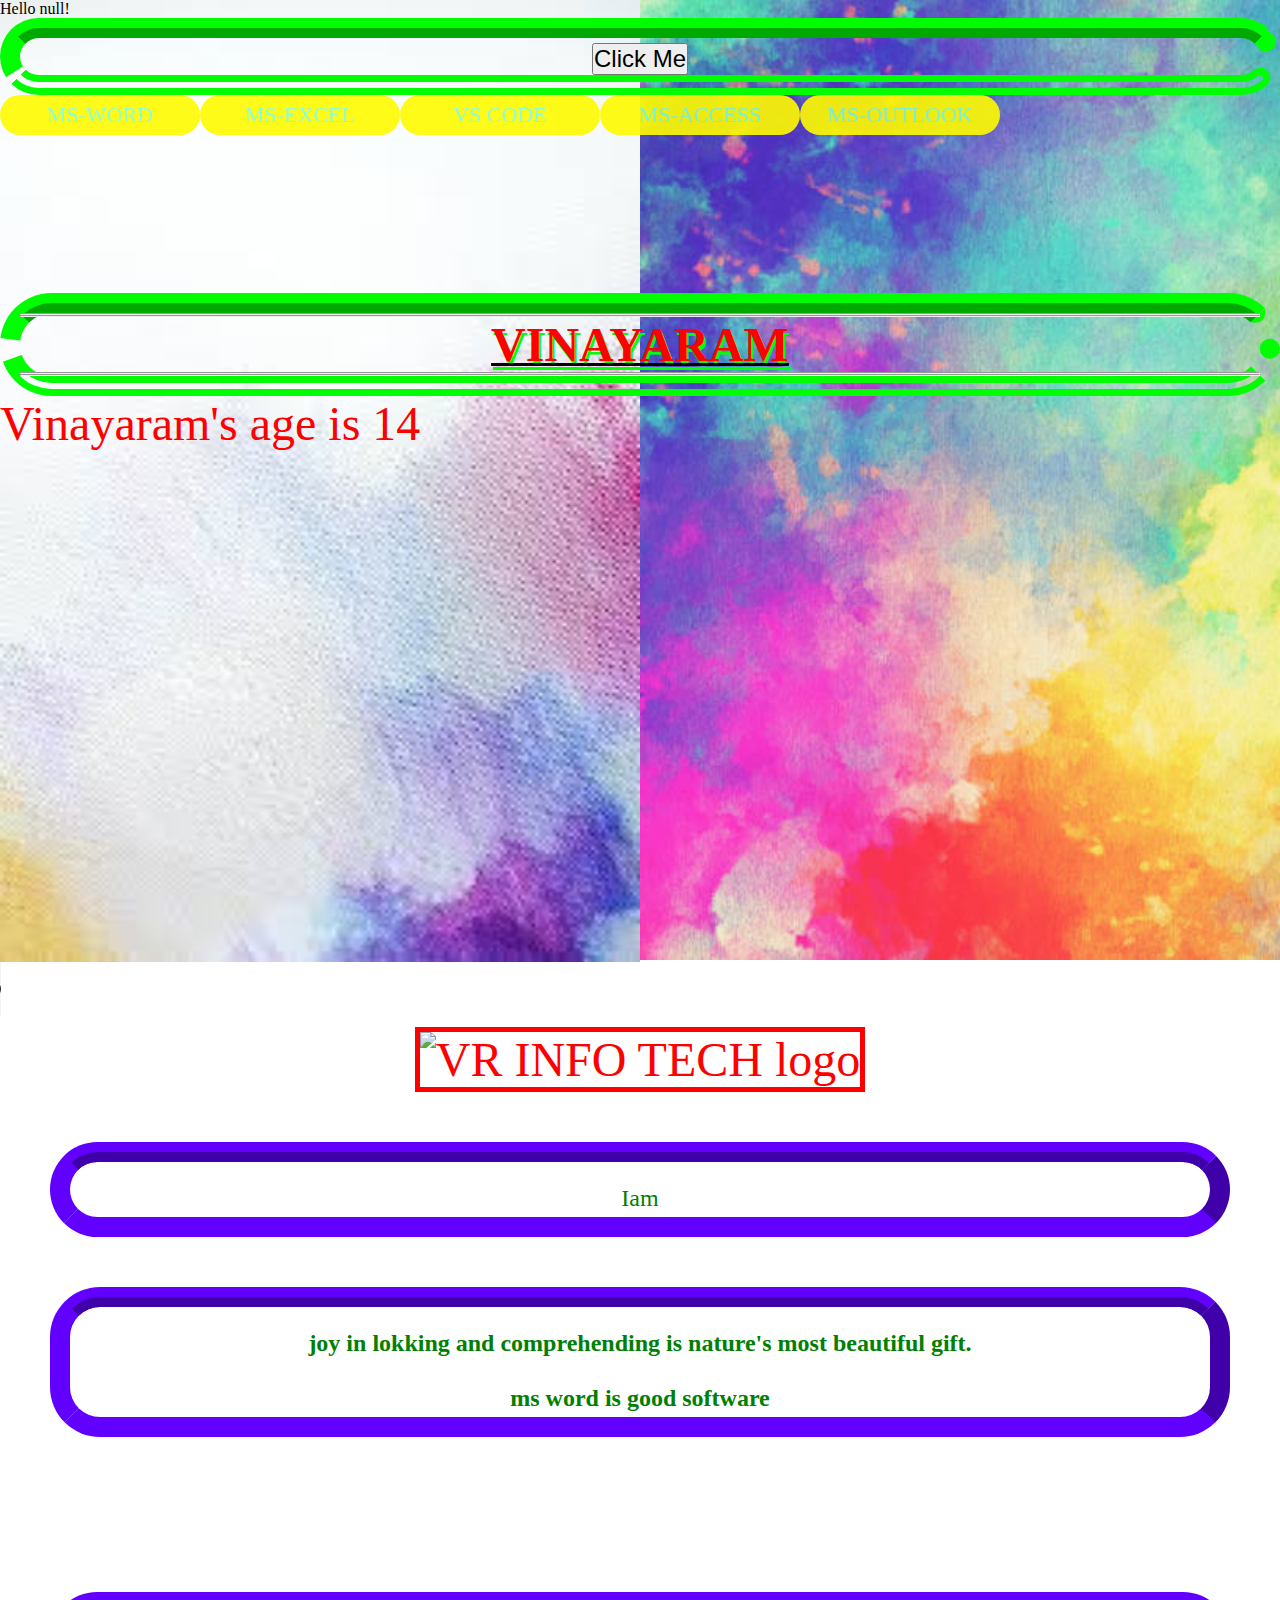
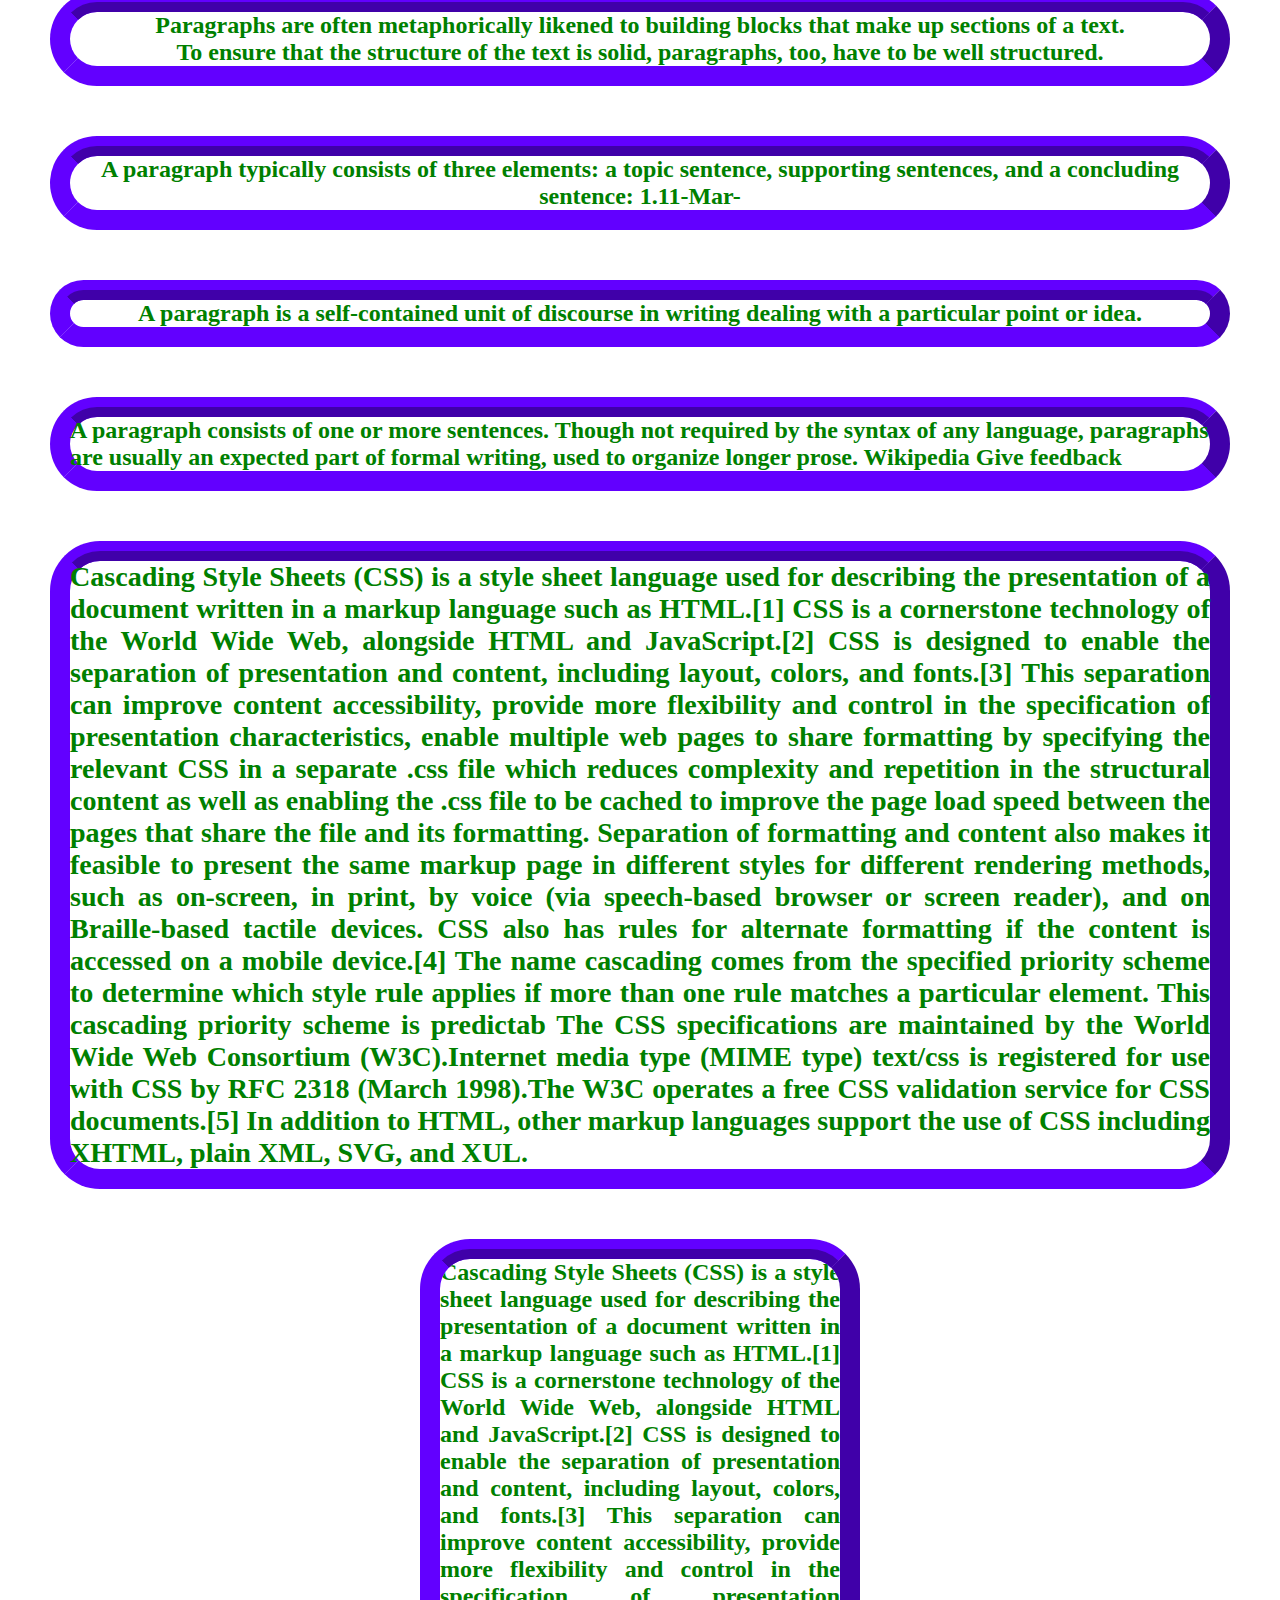
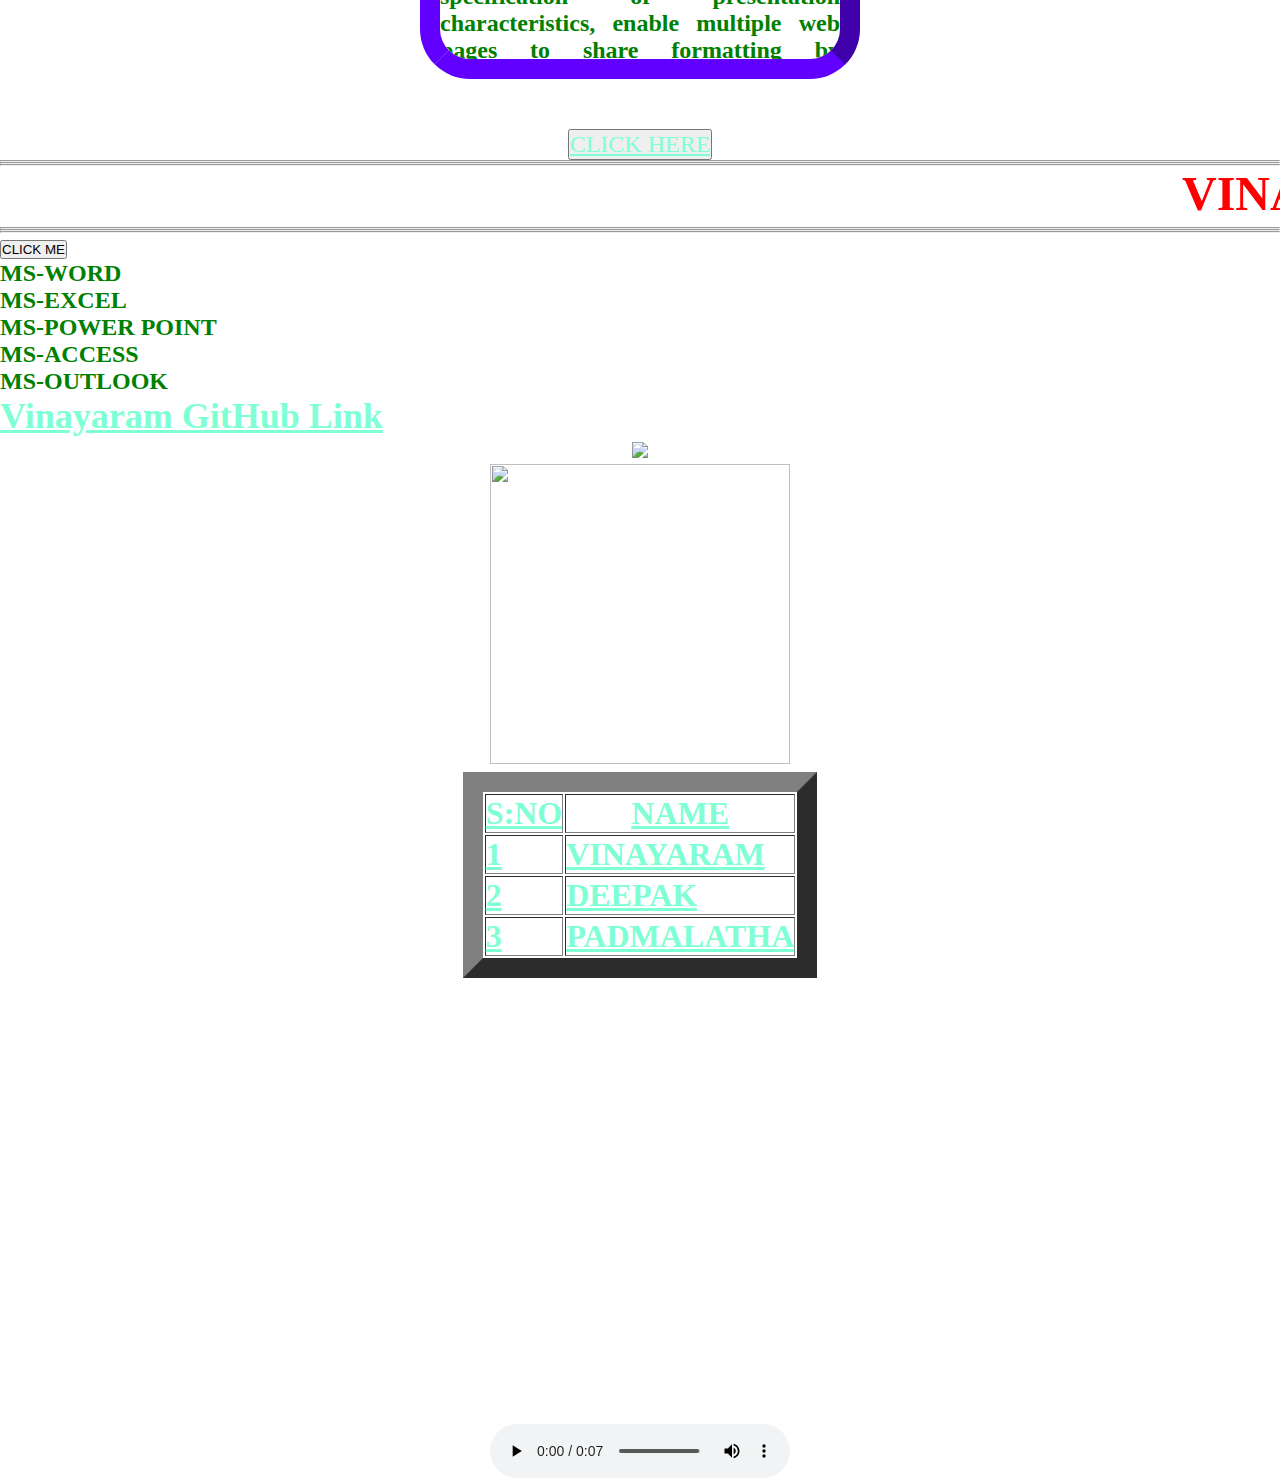
==== demo.html @ 648fa022 "Add files via upload" ====
<!DOCTYPE html>
<html lang="eng">
<meta charset="UTF-8">
<head>
    <style>
        a:link{
            color:aquamarine;   
           }
           a:hover{
               color:red;    
           }
        p::selection{
            color:seashell;
            background-color: rgb(114, 96, 231);
            }   
        h1{ 
                 border:20px  rgb(0, 253, 0);
                 border-style: ridge dotted double dashed;
                 border-radius:500px;
                 text-decoration:underline;
                 text-shadow:2px 4px rgb(0, 255, 0);
         } 
        p{
           margin:50px;
        } 
        p{
                 border:20px  rgb(97, 0, 253);
                 border-style: ridge outset inset outset;
                 border-radius:50px;
        }
        body{
             background-image: url('images.png'), url('istockphoto-887755698-612x612.png');
             background-repeat: no-repeat no-repeat;
             background-position:left top, right top;
             background-size:50% ;
            }
        h3{
            text-align: justify;
        }    
        #first{
           height: 400px;
           width: 400px;
           text-align: justify;
           overflow: scroll;
        } 
        #second li {
          float:left;
          width:200px;
          background-color: rgb(255, 251, 0);
          text-align: center;
          line-height: 40px;
          border-radius: 20px;
          font-size: 22px;
          list-style: none;
          height: 40px;
          opacity: 0.9;
        }
        ul li a{
            text-decoration: none;
          }
        *{
            margin: 0px;
            padding:0px;
        }
        ul li ul{
        display:none;
        }
        ul li:hover > ul{
        display: block;
        }    
        ul li:hover{
         background-color: rgb(170, 250, 11);
         color:white;
        }  
        </style>

    <script>

        ram = {name:"Vinayaram's", age:14};
 
        function myfunction(){
    
    document.getElementById("demo").innerHTML = "VR INFO TECH TELUGU";
 }
 alert("THIS PAGE IS SAFE");

  var uid = prompt ("Please Enter Your Name:","");
  document.write("Hello " + uid+"!");

     </script>

<title>VINAYARAM</title>
<center><h1><button type="button" onclick="myfunction()" ><font size="5">Click Me</button></font></center></h1>    
<ul id="second">
<li><a href="#">MS-WORD</li></a>
<li><a href="#">MS-EXCEL</li></a>
<li><a href="#">VS CODE</a>
<ul>
<li><a href="#">HTML</li></a>
<li><a href="#">CSS</li></a>
<li><a href="#">JAVASCRIPT</li></a>
<li><a href="#">REACT.JS</li></a>
</ul>

</li>
<li><a href="#">MS-ACCESS</li></a>
<li><a href="#">MS-OUTLOOK</li></ol></ul></ul></a>
<br><br><br><br><br><br><br><br><br><br><br><head><h1 id="demo"><center><font size="10"color="red"face="bold"><hr><hr>VINAYARAM<hr><hr></h1></head>
<body>
    <script>

        document.write(ram.name +" " + "age is" + " " + ram.age)

   </script>

<center> <iframe width="1000" height="500" src="https://www.youtube.com/embed/4HxG9aj_v5Q" frameborder="0" allow="accelerometer; autoplay; clipboard-write; encrypted-media; gyroscope; picture-in-picture" allowfullscreen></iframe></center>
    <audio controls>
        <source src = "yt1s.com - DVLM x Free Fire Rampage  Themed Song Official Collaboration.mp3">
 
    </audio> 

 </h2>
<center><img src="C:\Users\VINAY\OneDrive\Pictures\YouTube logos & Pictures\Screenshot_2020_1212_07420-1.png"""width="350px"height="200" title="VR INFO TECH logo" border="5"></center>
<P align="center"><font size="5" color="green" face="bold">Iam
<h4><p align="center"><font size="5" color="green" face="bold">joy in lokking and comprehending is nature's most beautiful gift.<br>ms word is good software</p>
<br><p align="center">Paragraphs are often metaphorically likened to building blocks that make up sections of a text.<br> To ensure that the structure of the text is solid, paragraphs, too, have to be well structured.
<p align="center">A paragraph typically consists of three elements: a topic sentence, supporting sentences, and a concluding sentence: 1.11-Mar- <h4><p align="center">A paragraph is a self-contained unit of discourse in writing dealing with a particular point or idea.<p>
 A paragraph consists of one or more sentences. Though not required by the syntax of any language, paragraphs are usually an expected part of formal writing, used to organize longer prose. Wikipedia
Give feedback<center>
<h3><p><b>Cascading Style Sheets (CSS) is a style sheet language used for describing the presentation of a document written in a markup language such as HTML.[1]</b><b> CSS is a cornerstone technology of the World Wide Web, alongside HTML and JavaScript.[2]</b>
<b> CSS is designed to enable the separation of presentation and content, including layout, colors, and fonts.[3] <b>This separation can improve content accessibility, provide more flexibility and control in the specification of presentation characteristics, enable multiple web pages to share formatting by specifying the relevant CSS in a separate .css file which reduces complexity and repetition in the structural content as well as enabling the .css file to be cached to improve the page load speed between the pages that share the file and its formatting.</b>
<b>Separation of formatting and content also makes it feasible to present the same markup page in different styles for different rendering methods, such as on-screen, in print, by voice (via speech-based browser or screen reader), and on Braille-based tactile devices.</b><b> CSS also has rules for alternate formatting if the content is accessed on a mobile device.[4]</b>
<b>The name cascading comes from the specified priority scheme to determine which style rule applies if more than one rule matches a particular element. This cascading priority scheme is predictab
<b>The CSS specifications are maintained by the World Wide Web Consortium (W3C).</b>Internet media type (MIME type) text/css is registered for use with CSS by RFC 2318 (March 1998).</b><b>The W3C operates a free CSS validation service for CSS documents.[5]</b>
<b>In addition to HTML, other markup languages support the use of CSS including XHTML, plain XML, SVG, and XUL.</b></p></h3>
<h4><p id="first"><b>Cascading Style Sheets (CSS) is a style sheet language used for describing the presentation of a document written in a markup language such as HTML.[1]</b><b> CSS is a cornerstone technology of the World Wide Web, alongside HTML and JavaScript.[2]</b>
<b> CSS is designed to enable the separation of presentation and content, including layout, colors, and fonts.[3] <b>This separation can improve content accessibility, provide more flexibility and control in the specification of presentation characteristics, enable multiple web pages to share formatting by specifying the relevant CSS in a separate .css file which reduces complexity and repetition in the structural content as well as enabling the .css file to be cached to improve the page load speed between the pages that share the file and its formatting.</b>
<b>Separation of formatting and content also makes it feasible to present the same markup page in different styles for different rendering methods, such as on-screen, in print, by voice (via speech-based browser or screen reader), and on Braille-based tactile devices.</b><b> CSS also has rules for alternate formatting if the content is accessed on a mobile device.[4]</b>
<b>The name cascading comes from the specified priority scheme to determine which style rule applies if more than one rule matches a particular element. This cascading priority scheme is predictab
<b>The CSS specifications are maintained by the World Wide Web Consortium (W3C).</b>Internet media type (MIME type) text/css is registered for use with CSS by RFC 2318 (March 1998).</b><b>The W3C operates a free CSS validation service for CSS documents.[5]</b>
<b>In addition to HTML, other markup languages support the use of CSS including XHTML, plain XML, SVG, and XUL.</b></p></h4>
<button><font size="5" color="red" face="arial black"><center><a href="https://www.youtube.com/watch?v=4HxG9aj_v5Q"target="blank" onMouseOver="alert('CLICK ME TO GO YouTube PAGE');"> CLICK HERE</a></button></center>
<hr><hr><hr><marquee scrollamount="10"<h1><font size="10"color="red"face="impact">VINAYARAM,DEEPAK,PADMALATHA</marquee><hr><hr><hr>
    <form>

        <input type = "button" value="CLICK ME" onclick= "alert('VR INFO TECH TELUGU')" </input>
   
       </form>
   


<ul type="square"><font face="impact"size="5"color="green">
<ol type="A">
<li>MS-WORD</li>
<li>MS-EXCEL</li>
<li>MS-POWER POINT</li>
<li>MS-ACCESS</li>
<li>MS-OUTLOOK</li></ol></ul></font>
<h2><a href="https://github.com/VinayaramYT/vinayaram.html"target="blank">Vinayaram GitHub Link</a></h2>
<center><a href="https://www.youtube.com/channel/UC7C0IOhpiBkBpb45apmFh-g"target="blank"><img src="https://e7.pngegg.com/pngimages/316/238/png-clipart-youtube-subscribe-click-logo-digital-marketing-advertising-video-game-youtube-subscribe-game-text.png""width="200px"height="150"></a></center><center>
<a href="https://t.me/vinayaram"target="blank"><img src="https://www.net-aware.org.uk/siteassets/images-and-icons/application-icons/app-icons-telegram.png?w=585&scale=down"width="300px"height="300"></a><font size="6"><a href="www.youtube.com"><table border="20"><th>S:NO</th><th>NAME</th>
<tr><td>1</td><td>VINAYARAM</td></tr>
<tr><td>2</td><td>DEEPAK</td></tr>
<tr><td>3</td><td>PADMALATHA</td></tr>
</table></th></font></a>
<ul type="circle"><font face="impact"size="5"color="yellow"</ul>
    <video controls="" autoplay allow="accelerometer;  allowfullscreen><iframe width="1000" height="500"></iframe>
   
        <source src = "outro.mp4"  type="video/mp4">
    
       </video> 

</body>
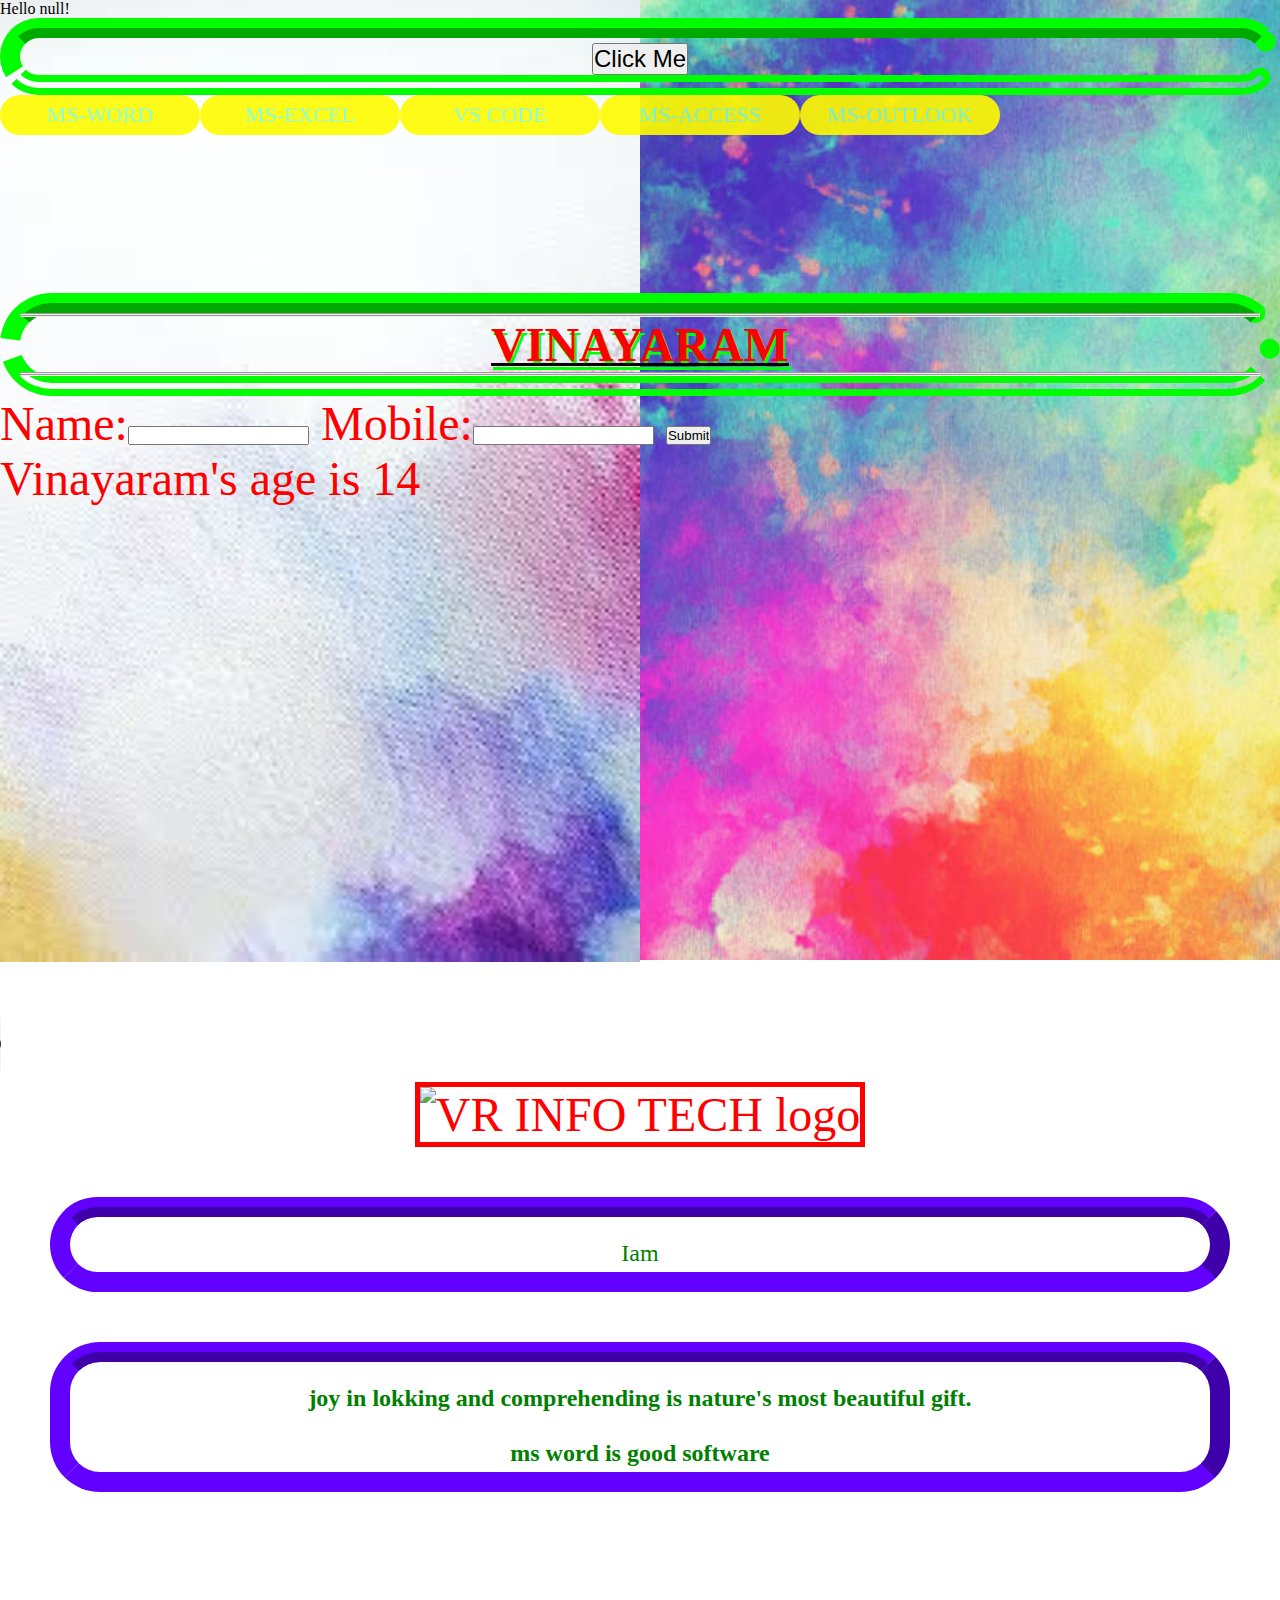
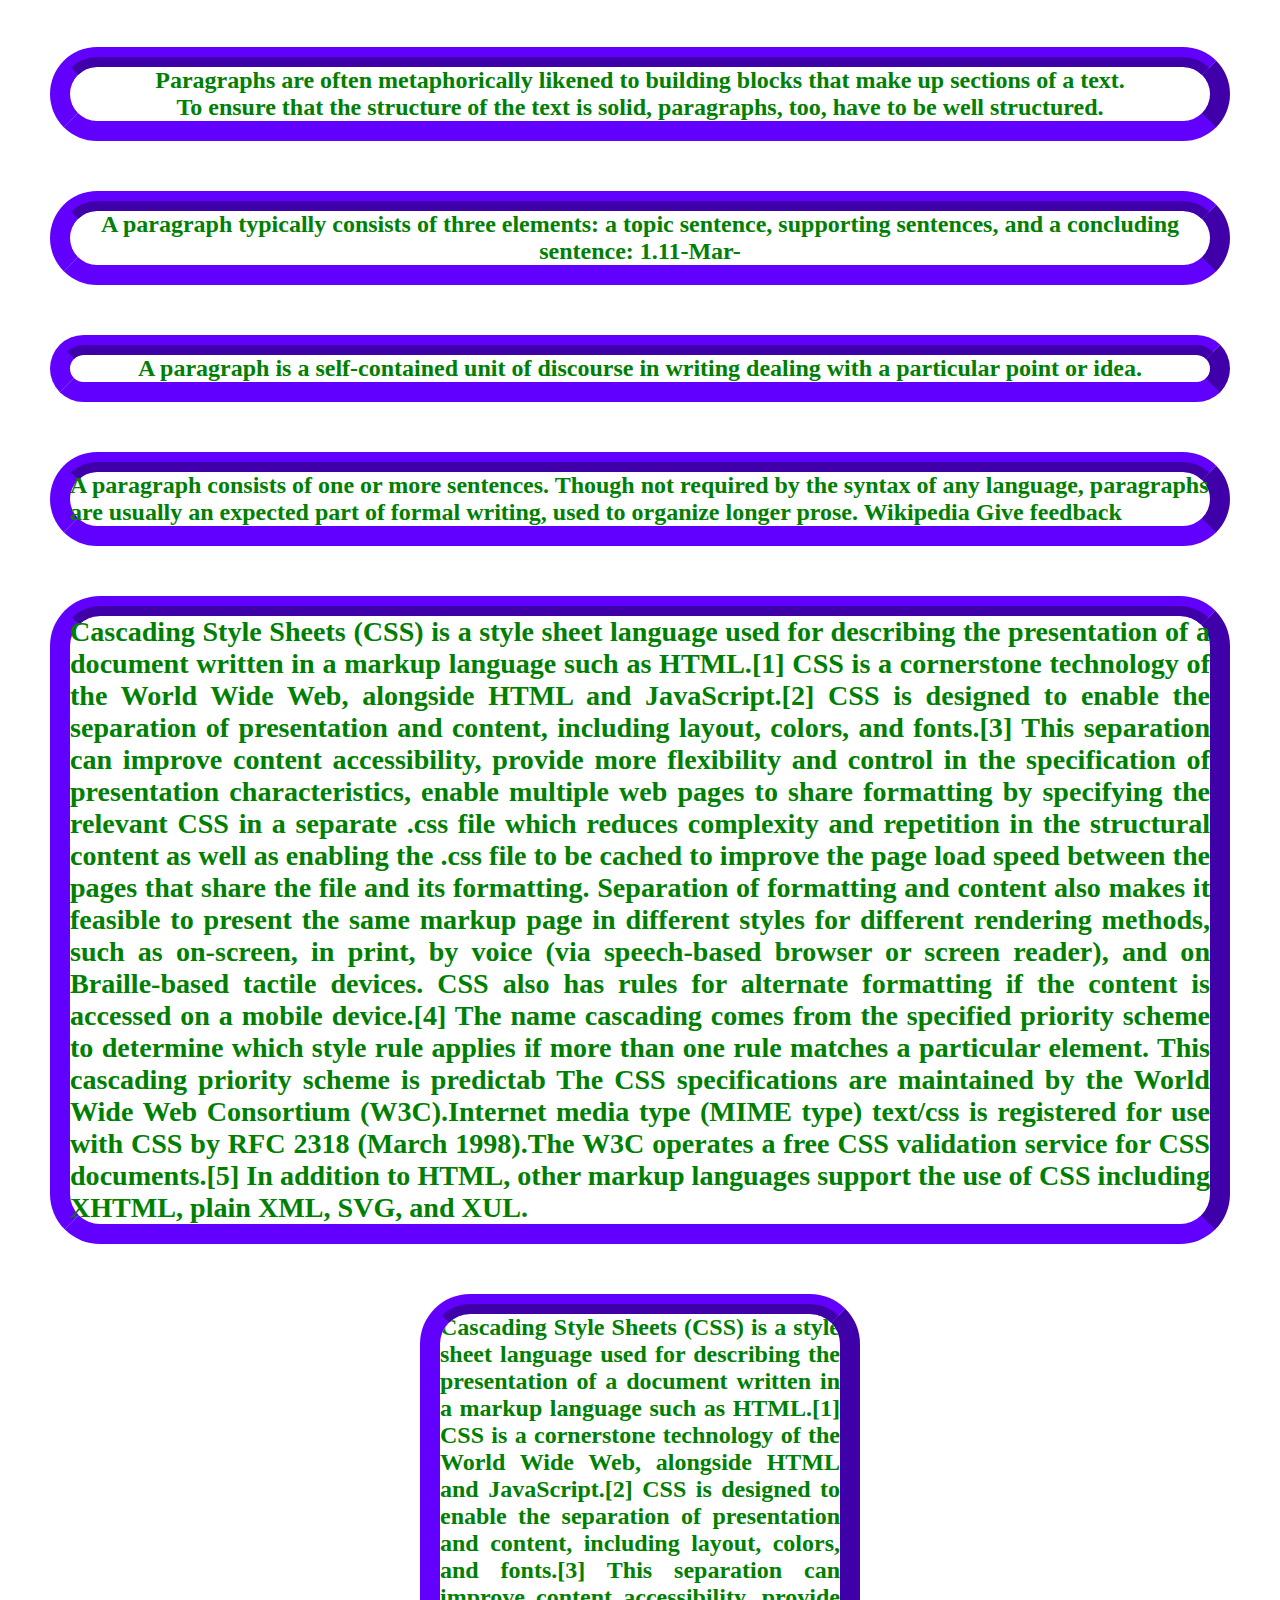
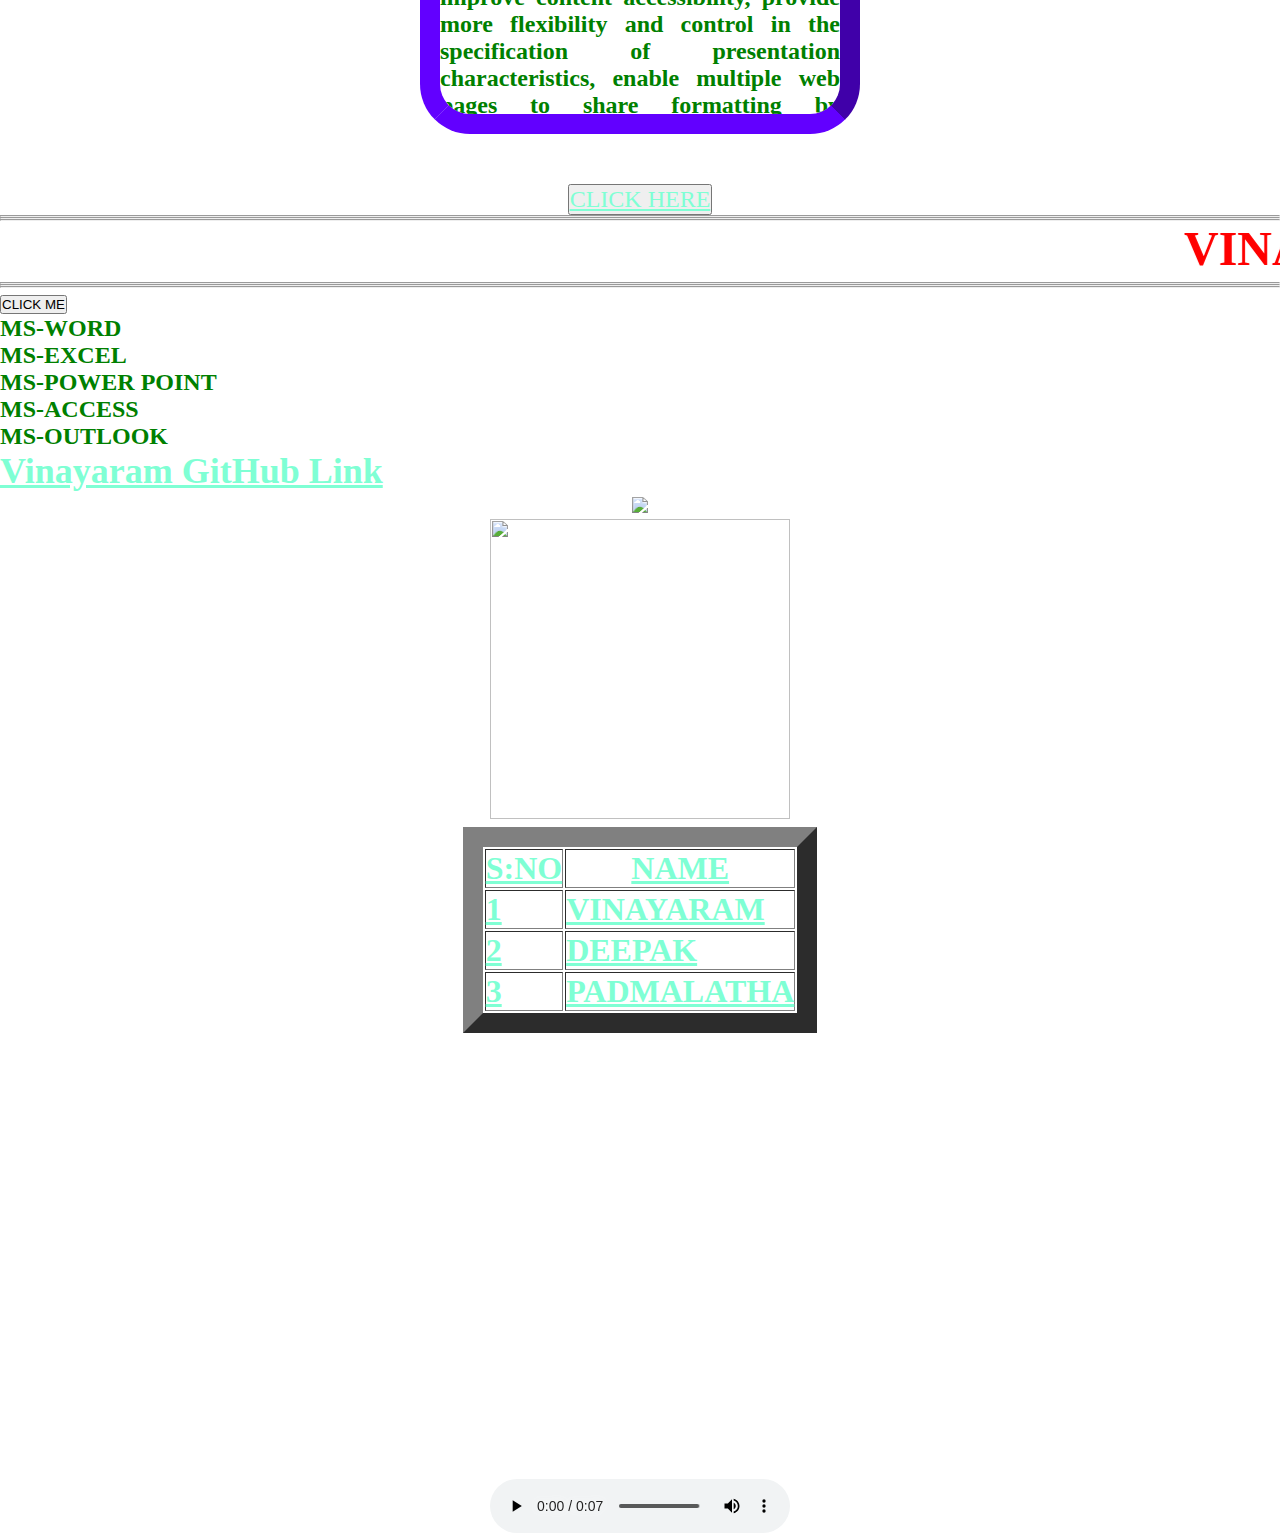
==== commit cf38be76: "Add files via upload" ====
--- a/demo.html
+++ b/demo.html
@@ -107,6 +107,11 @@
 <li><a href="#">MS-OUTLOOK</li></ol></ul></ul></a>
 <br><br><br><br><br><br><br><br><br><br><br><head><h1 id="demo"><center><font size="10"color="red"face="bold"><hr><hr>VINAYARAM<hr><hr></h1></head>
 <body>
+    <form>
+        Name:<input type = "text"/>
+        Mobile:<input type = "text"/>
+        <input type = "submit"/>
+    </form>    
     <script>
 
         document.write(ram.name +" " + "age is" + " " + ram.age)
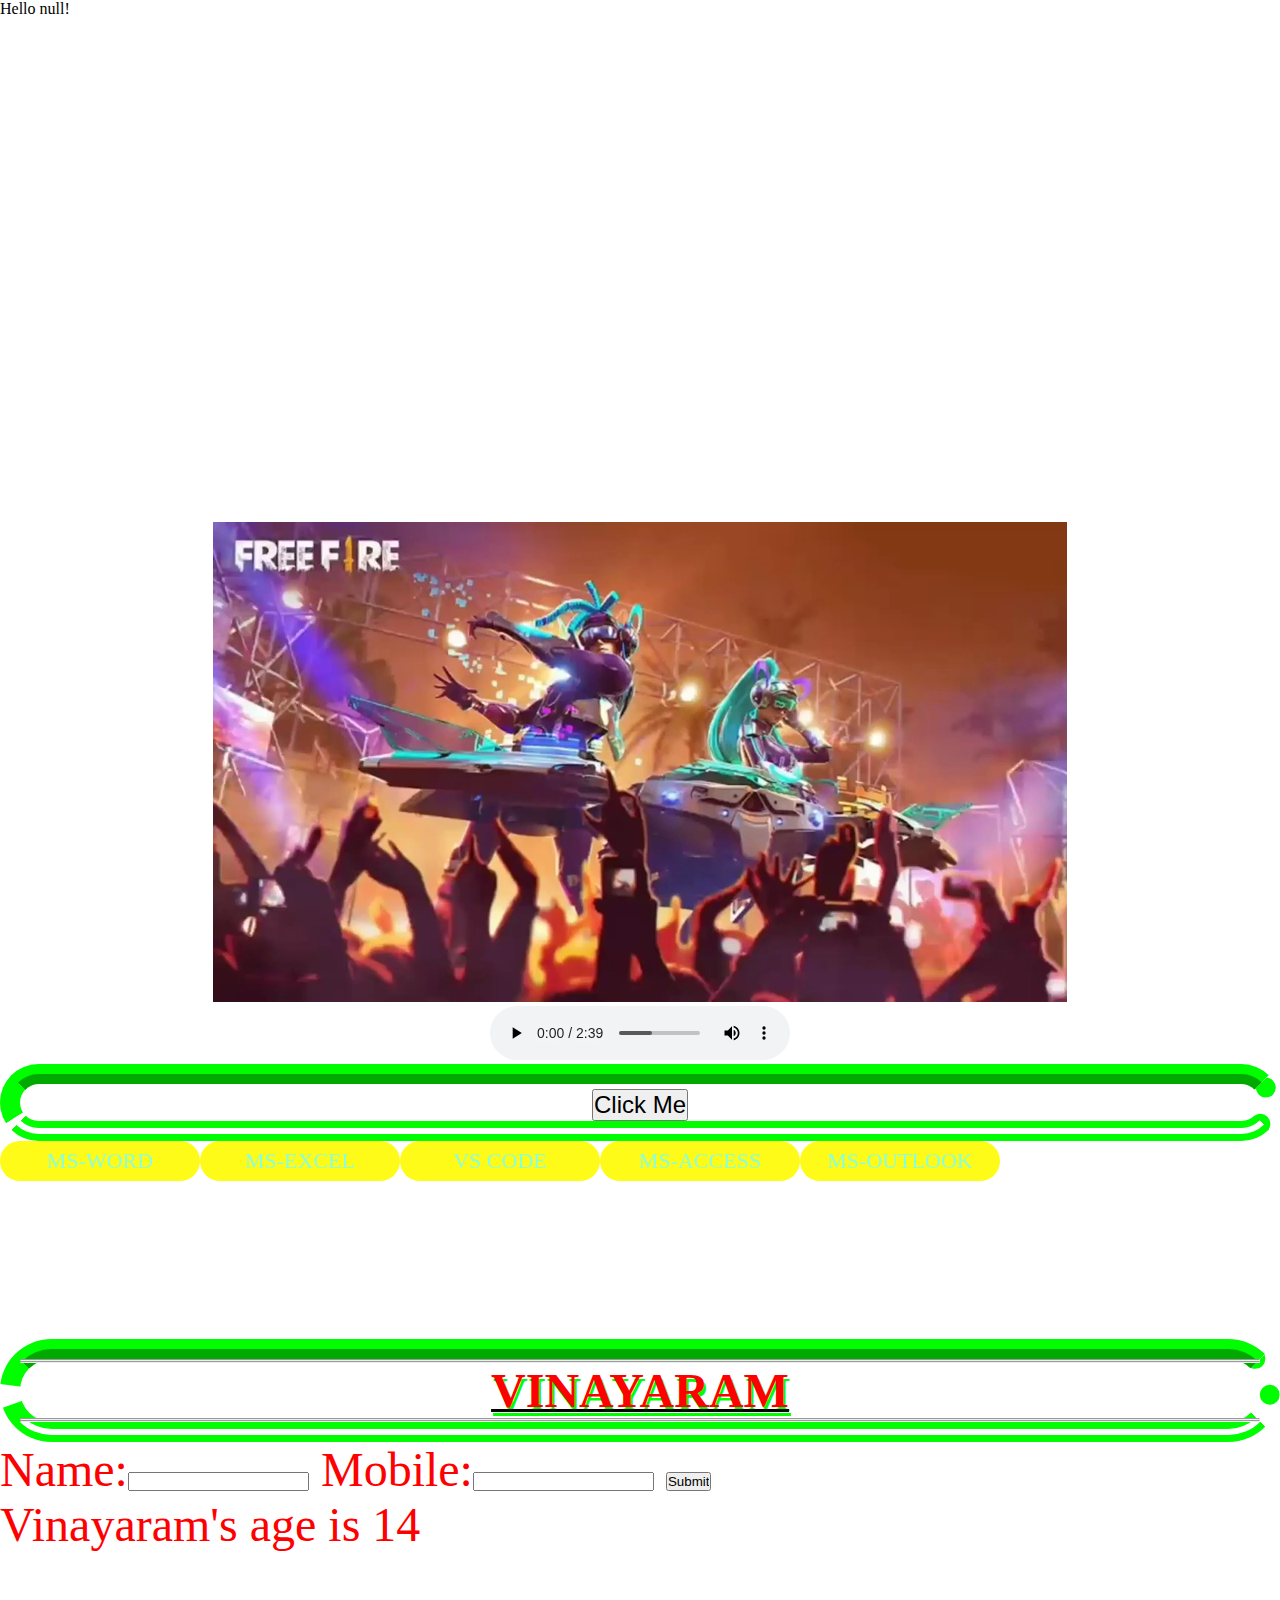
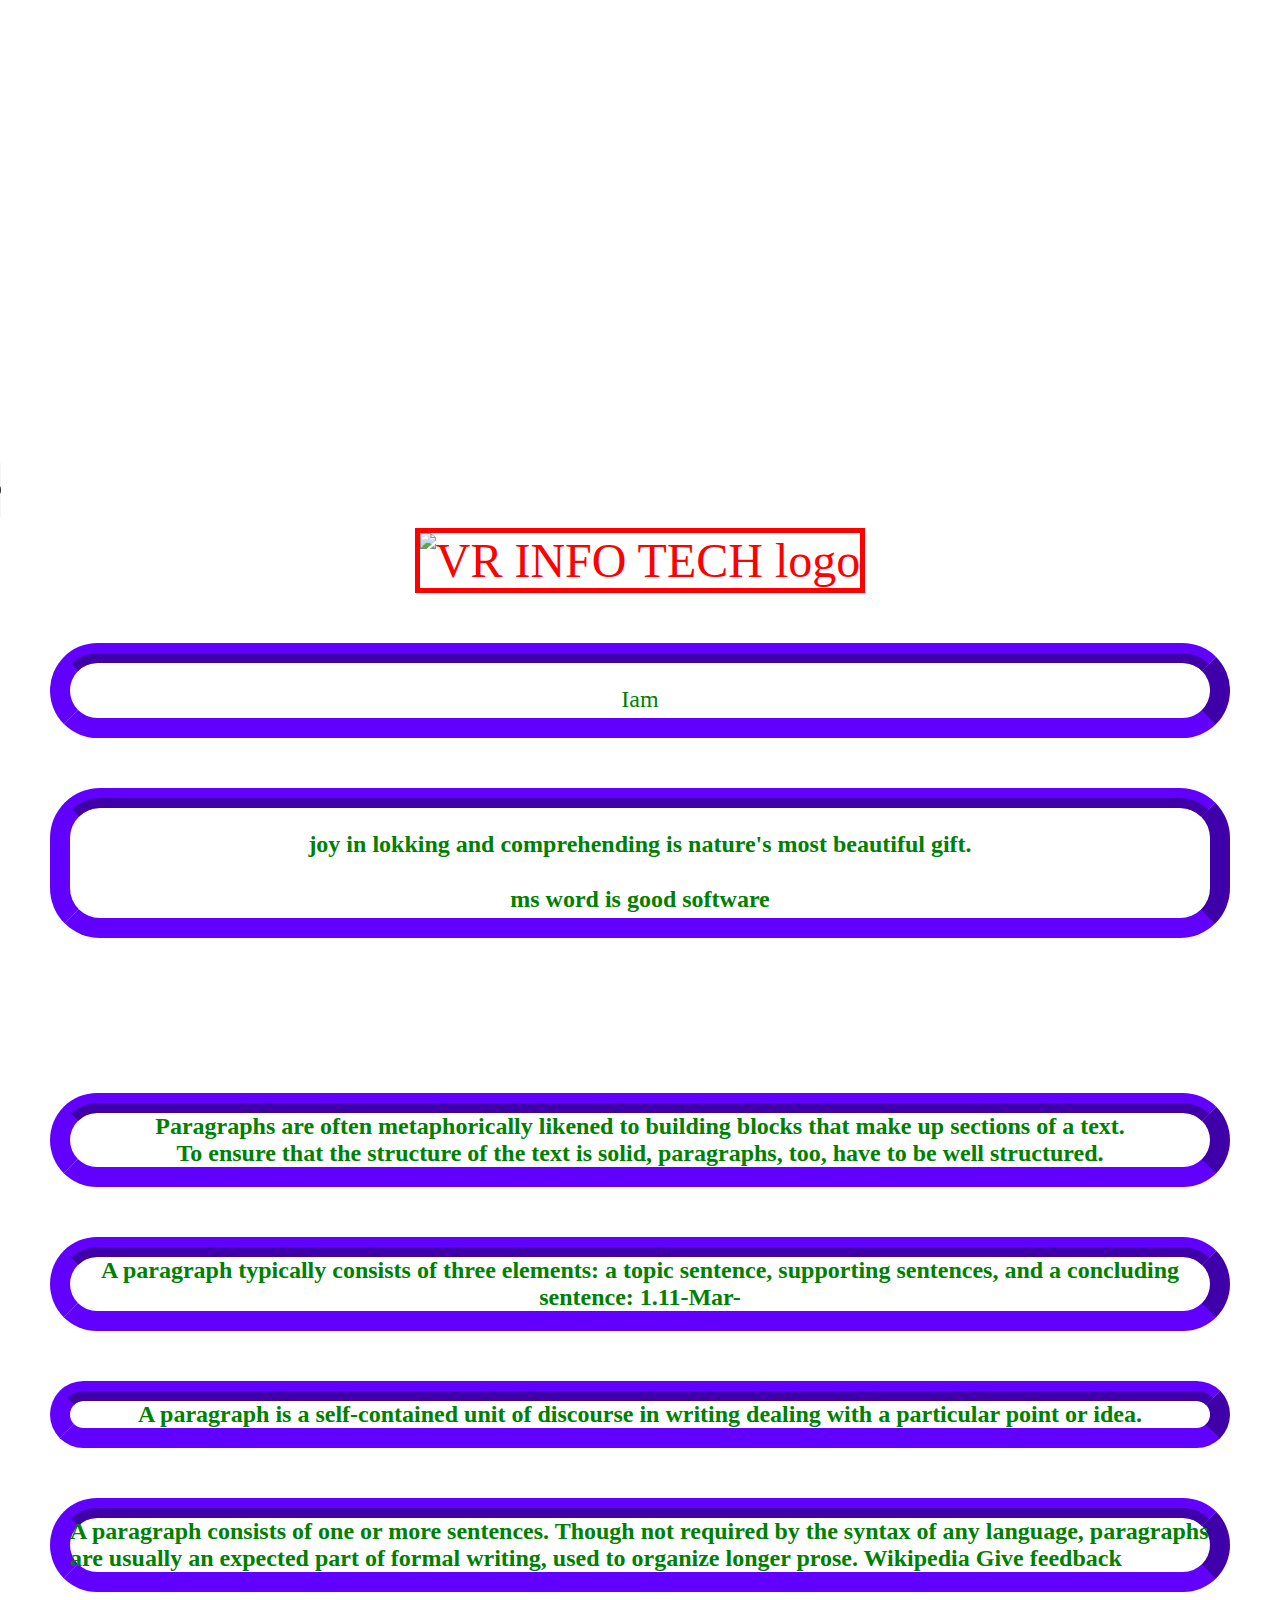
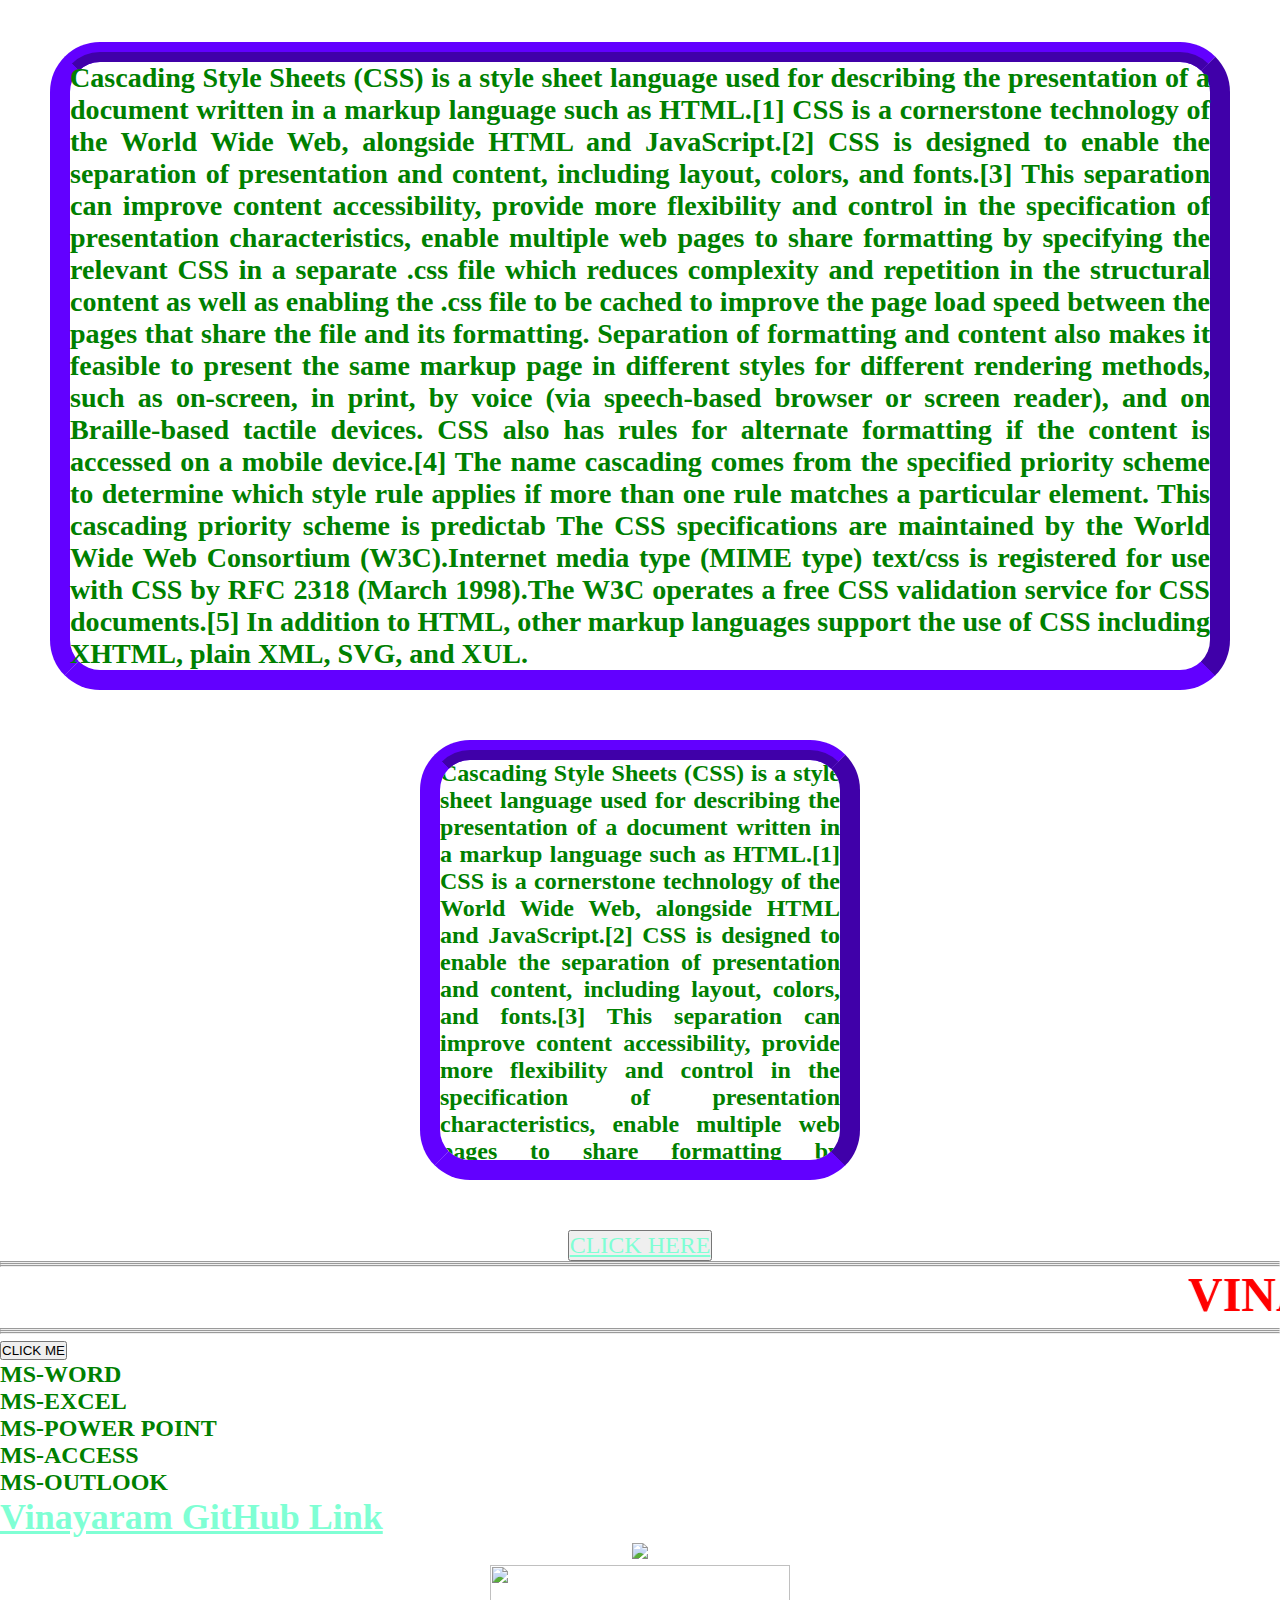
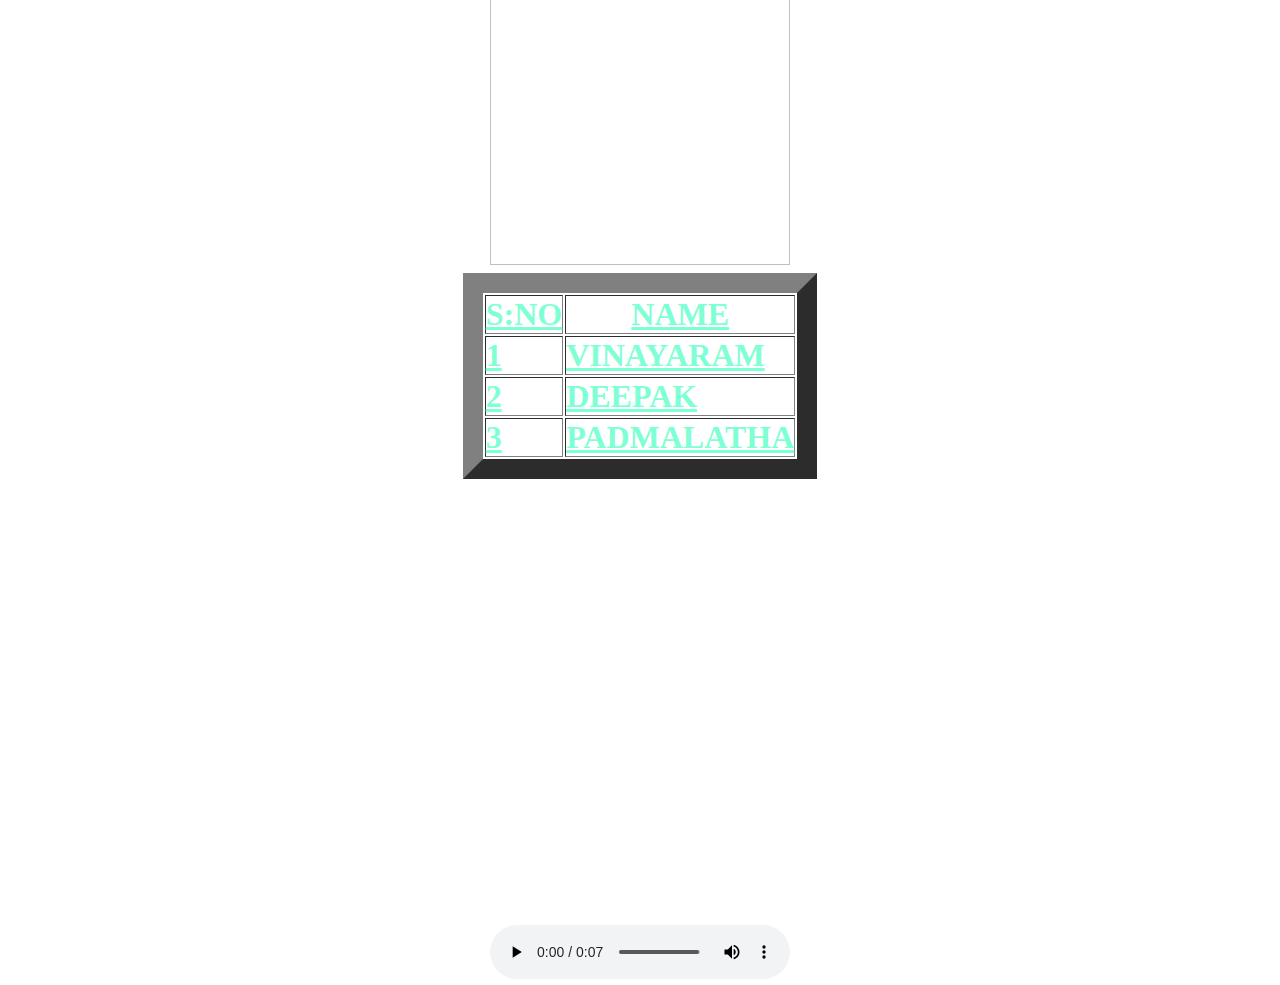
==== commit 3d0a7afa: "Add files via upload" ====
--- a/demo.html
+++ b/demo.html
@@ -28,12 +28,6 @@
                  border-style: ridge outset inset outset;
                  border-radius:50px;
         }
-        body{
-             background-image: url('images.png'), url('istockphoto-887755698-612x612.png');
-             background-repeat: no-repeat no-repeat;
-             background-position:left top, right top;
-             background-size:50% ;
-            }
         h3{
             text-align: justify;
         }    
@@ -88,6 +82,16 @@
   document.write("Hello " + uid+"!");
 
      </script>
+     
+     <center> <iframe width="1000" height="500" src="https://www.youtube-nocookie.com/embed/videoseries?list=PLC2mgeYbYNm-aFMphrZ13RPKs20Sh8Fj7" title="YouTube video player" frameborder="0" allow="accelerometer; autoplay; clipboard-write; encrypted-media; gyroscope; picture-in-picture" allowfullscreen></iframe></center>
+     <center><video>
+         <source src = "Free Fire 4th Year Anniversary Theme Song - Garena Free Fire _ Xebel FF (1).mp4"  type="video/mp4">
+       </video> </center>
+       <center> <audio controls>
+             <source src = "yt1s.com - DVLM x Free Fire Rampage  Themed Song Official Collaboration.mp3">
+      
+         </audio> </center>
+     
 
 <title>VINAYARAM</title>
 <center><h1><button type="button" onclick="myfunction()" ><font size="5">Click Me</button></font></center></h1>    
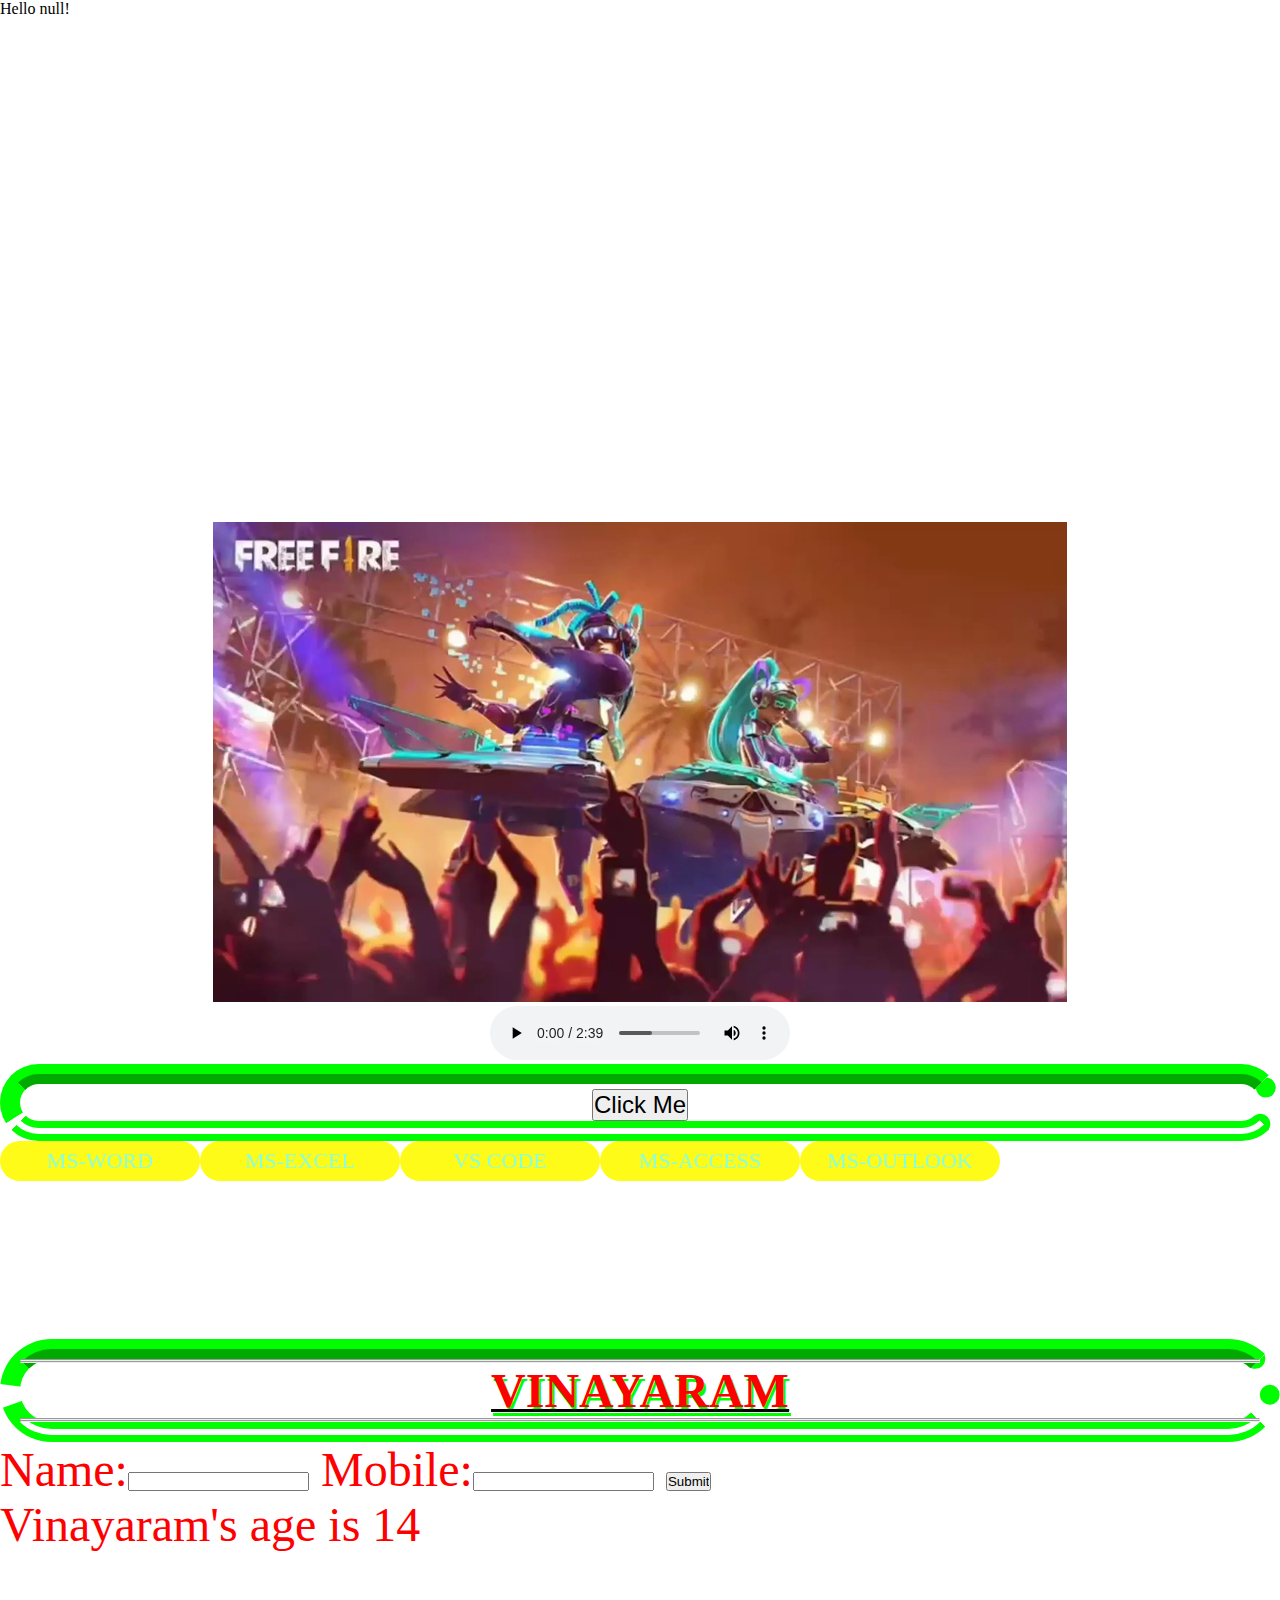
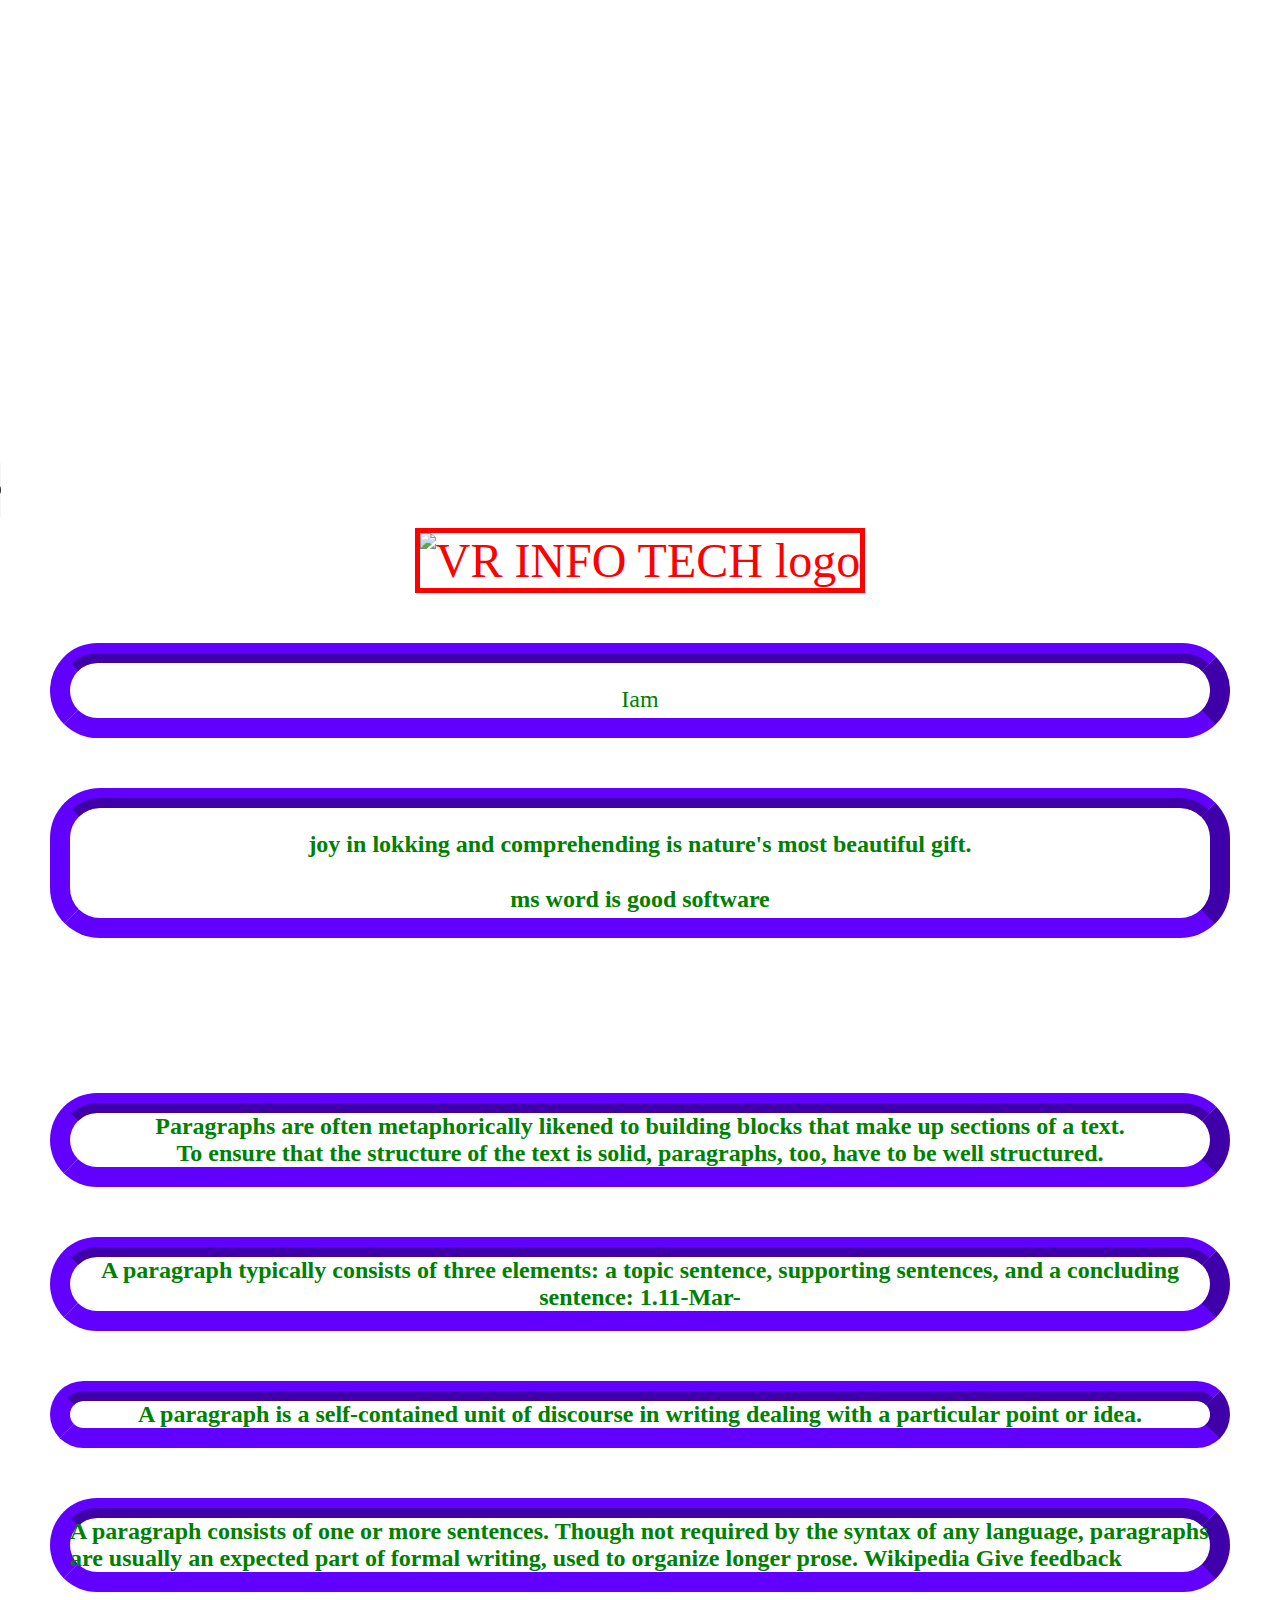
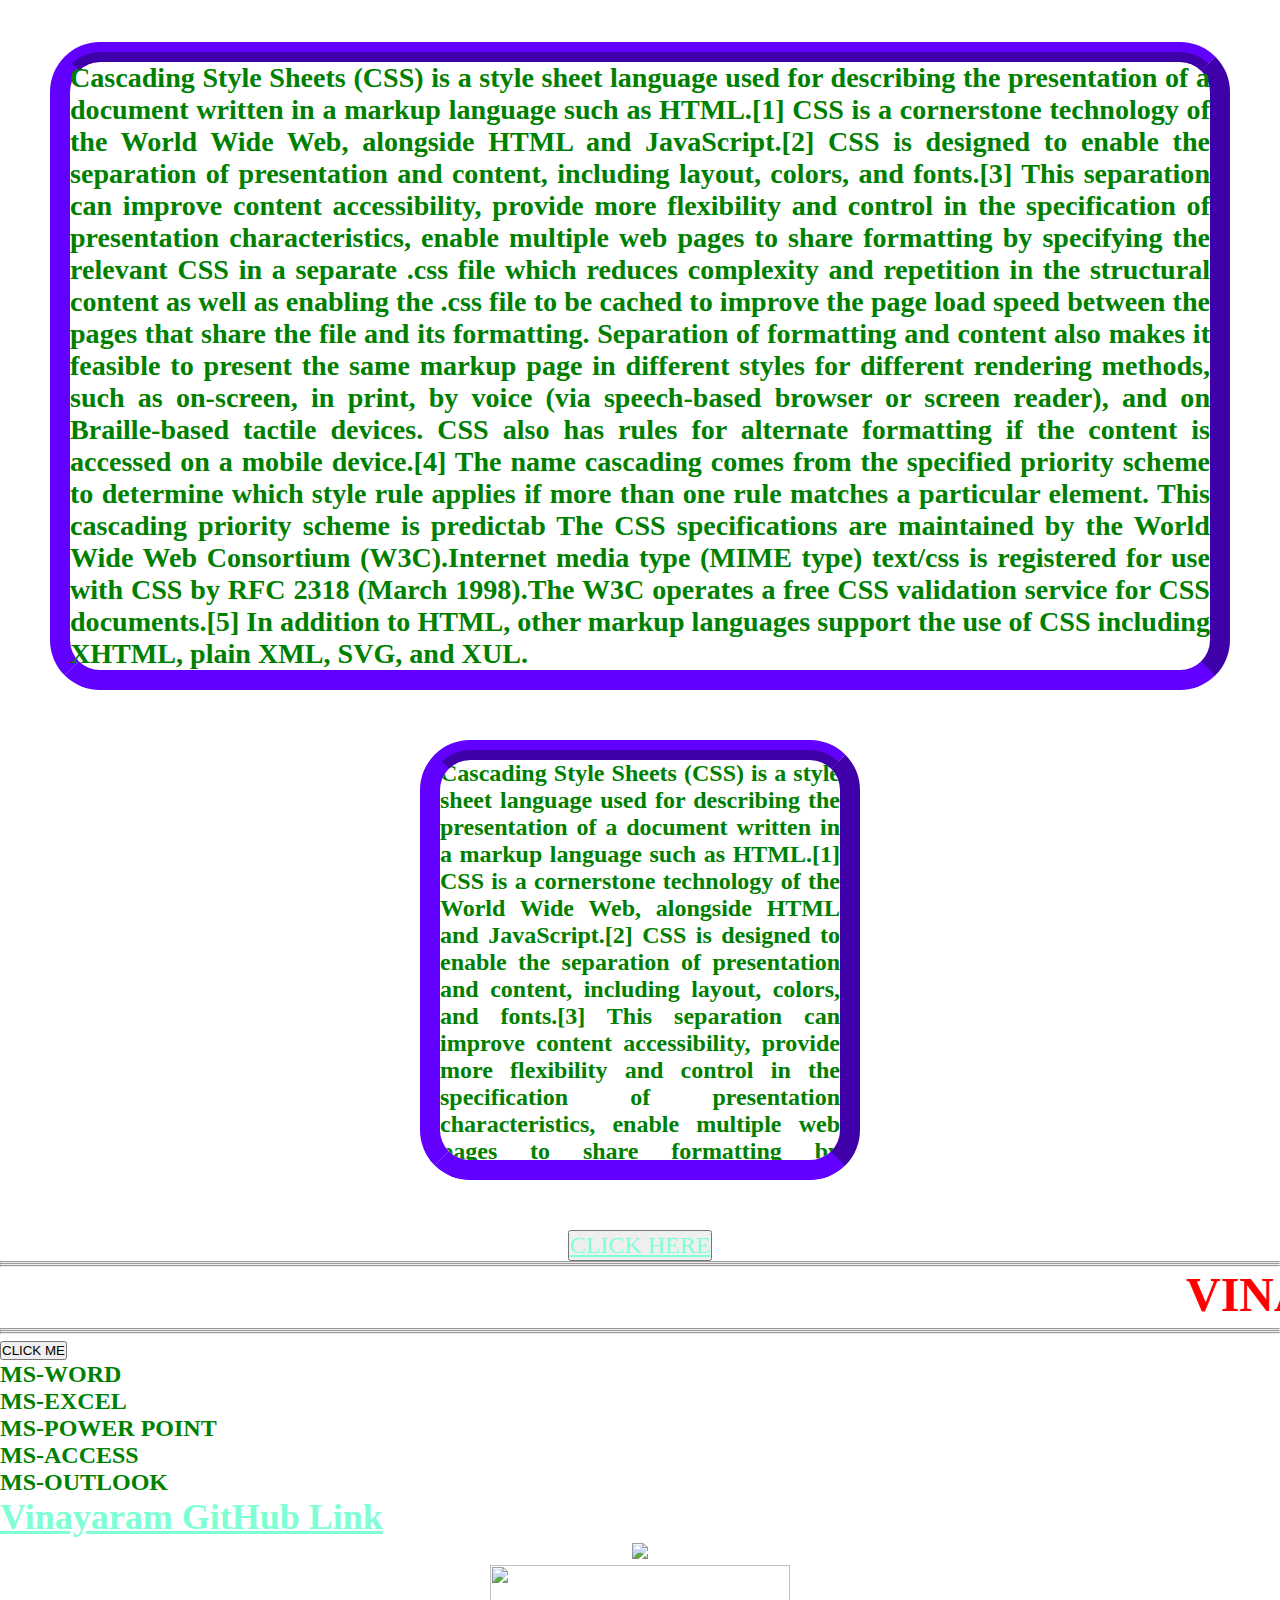
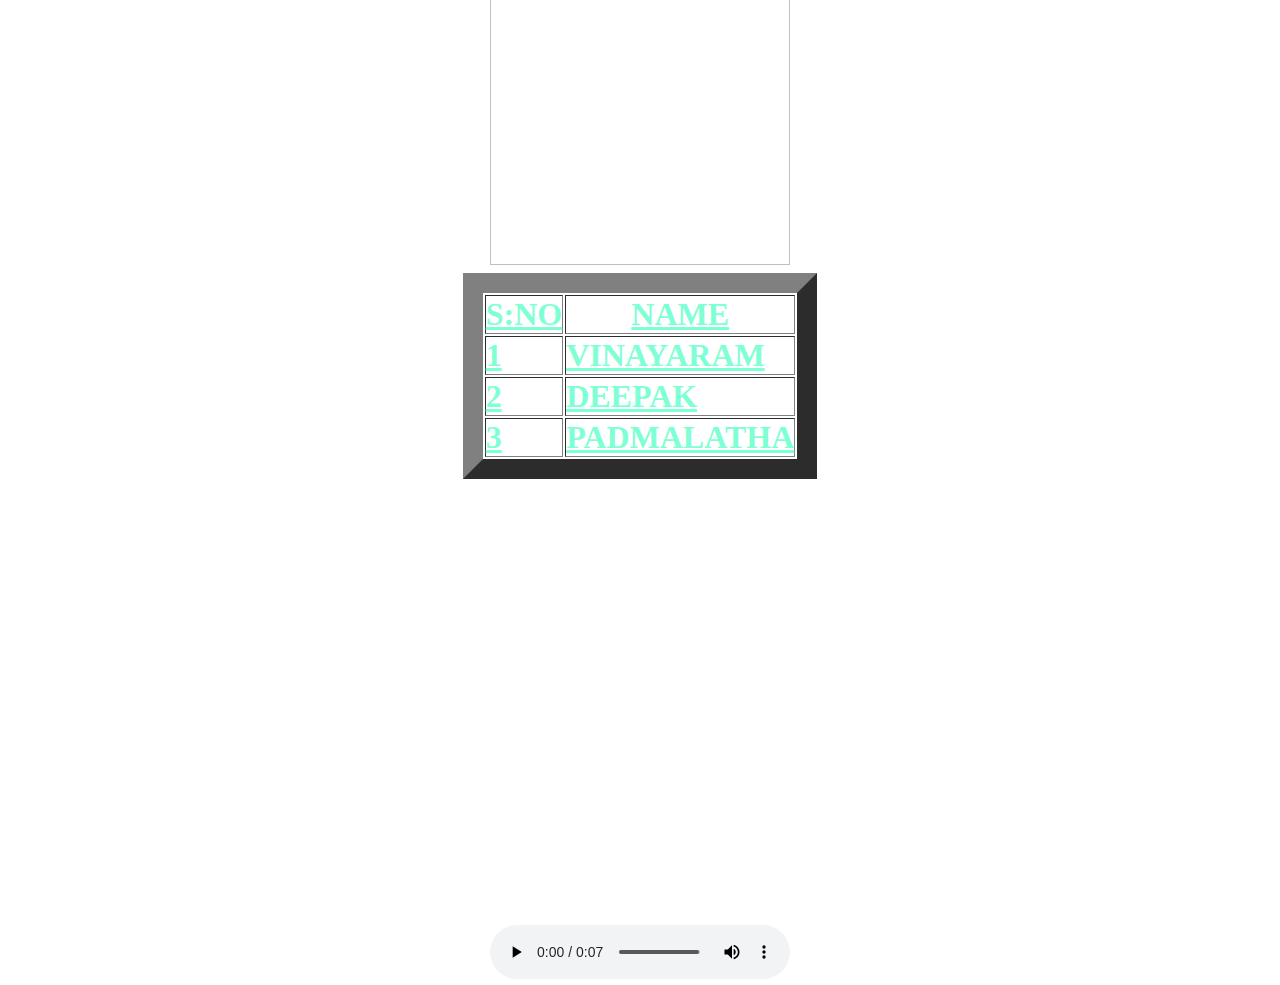
==== commit d61a9d26: "Add files via upload" ====
--- a/demo.html
+++ b/demo.html
@@ -93,7 +93,7 @@
          </audio> </center>
      
 
-<title>VINAYARAM</title>
+<title>VR INFO TECH TELUGU</title>
 <center><h1><button type="button" onclick="myfunction()" ><font size="5">Click Me</button></font></center></h1>    
 <ul id="second">
 <li><a href="#">MS-WORD</li></a>
